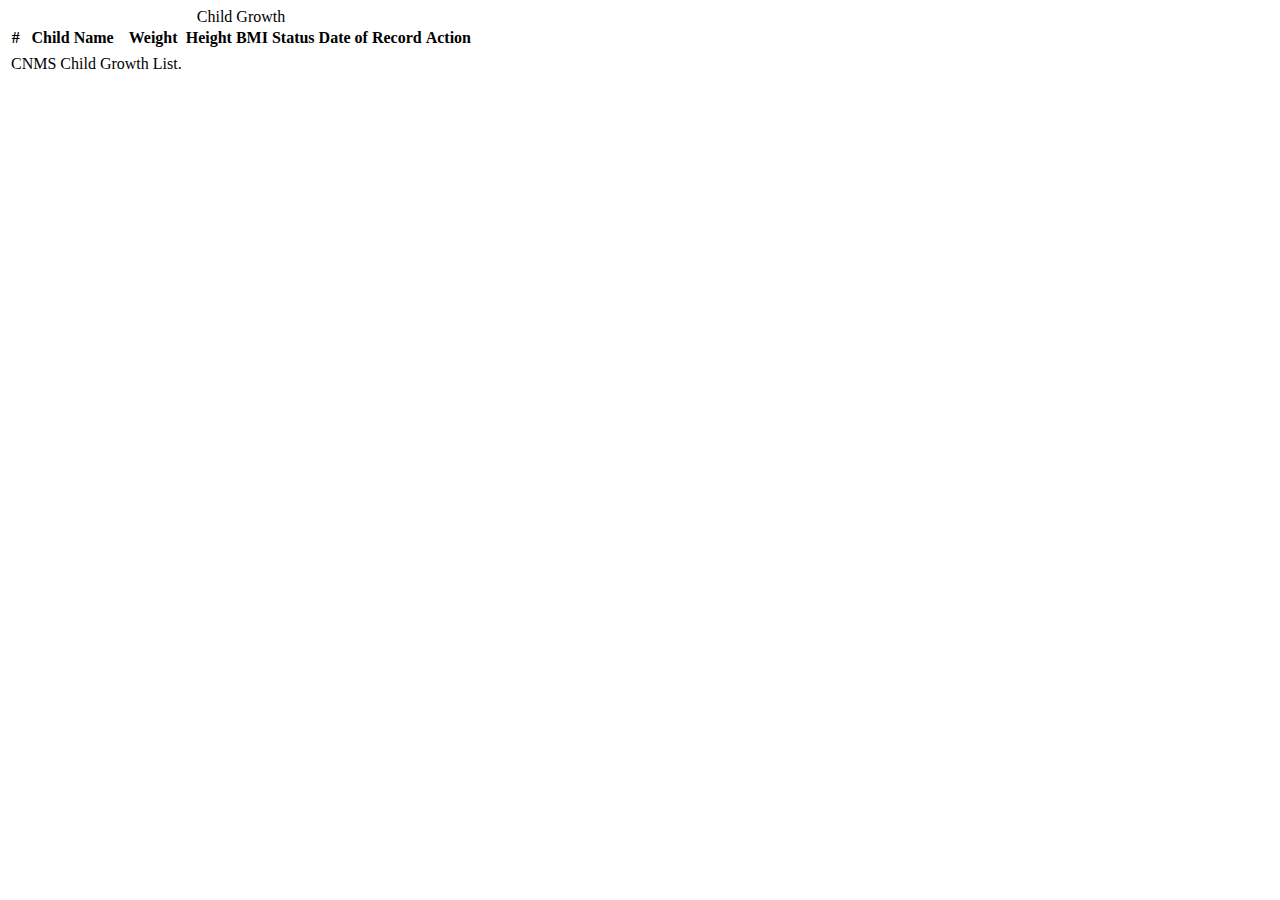
==== cnms/src/main/resources/templates/ChildGrowth.html @ 11761265 "Child nutrition management project" ====
<!DOCTYPE html>
<html lang="en" xmlns:th="http://www.thymeleaf.org">
<head>
    <meta charset="UTF-8">
    <title>Title</title>
    <link rel="stylesheet" href="/css/tableStyle.css">
</head>
<body>
<main>
    <table class="customer-table">
        <caption>Child Growth</caption>
        <thead>
        <tr>
            <th>#</th>
            <th>Child Name</th>
            <th>Weight</th>
            <th>Height</th>
            <th>BMI</th>
            <th>Status</th>
            <th>Date of Record</th>
            <th>Action</th>
        </tr>
        </thead>
        <tfoot>
        <tr>
            <td colspan="3">
                CNMS Child Growth List.
            </td>
        </tr>
        </tfoot>
        <tbody>
        <tr th:each="childGrowth : ${childGrowthList}" >
            <td th:field="${childGrowth.id}"></td>
            <td th:field="${childGrowth.child.name}"></td>
            <td th:field="${childGrowth.weight}"></td>
            <td th:field="${childGrowth.height}"></td>
            <td th:field="${childGrowth.bmi}"></td>
            <td th:field="${childGrowth.ebmiStatus.toString()}"></td>
            <td th:field="${childGrowth.dateOfRecord}"></td>
            <td>
                <a th:href="@{/user/update_child_growth/${childGrowth.id}"><i class="fa fa-pencil"></i></a>
                <a th:href="@{/user/delete_child_growth/${childGrowth.id}"><i class="fa fa-trash"></i></a>
            </td>
        </tr>
        </tbody>
    </table>
</main>
</body>
</html>
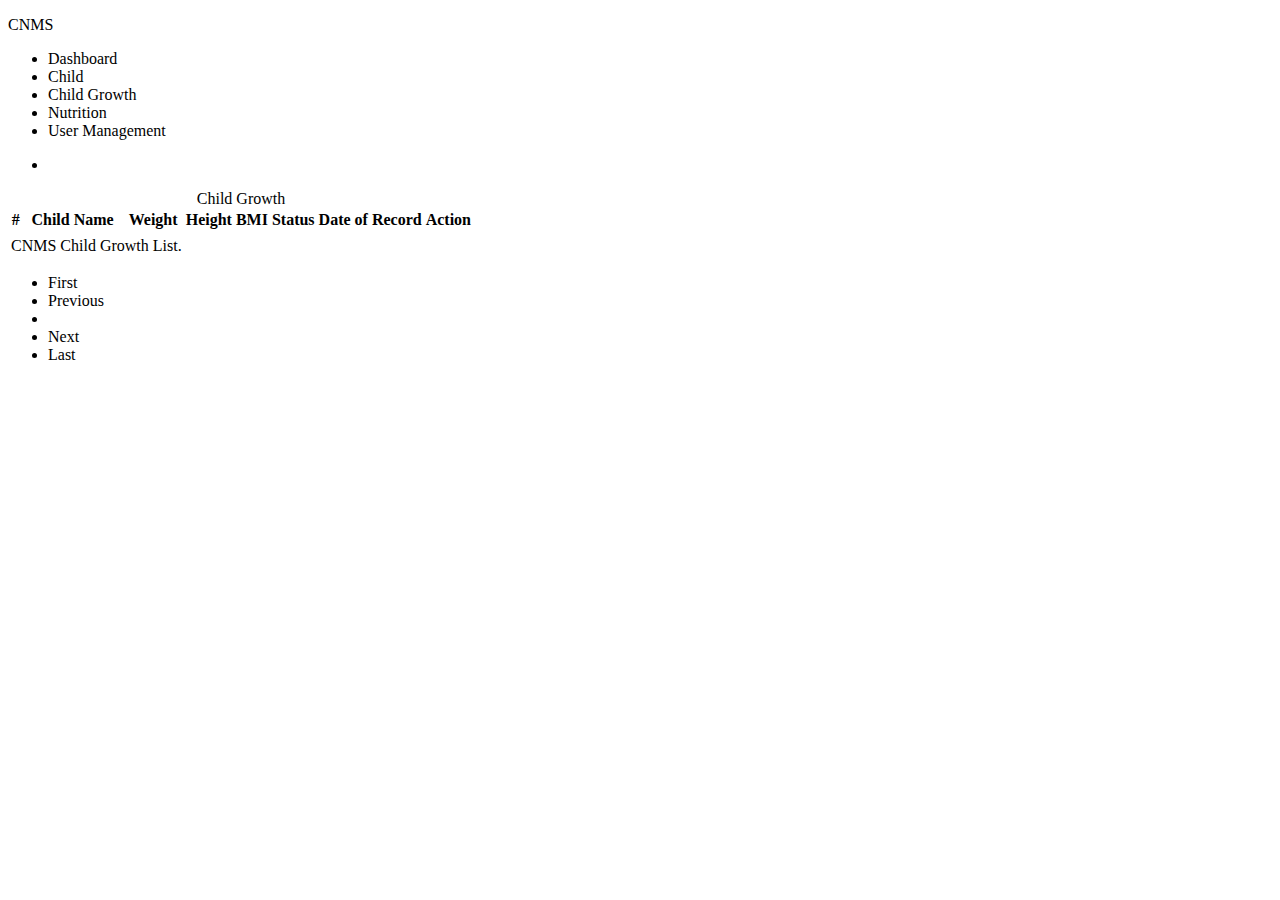
==== commit c1b5f9c3: "CNMS project" ====
--- a/cnms/src/main/resources/templates/ChildGrowth.html
+++ b/cnms/src/main/resources/templates/ChildGrowth.html
@@ -1,49 +1,124 @@
 <!DOCTYPE html>
-<html lang="en" xmlns:th="http://www.thymeleaf.org">
+<html lang="en" xmlns:th="http://www.thymeleaf.org" xmlns:sec="http://www.w3.org/1999/xhtml">
 <head>
     <meta charset="UTF-8">
-    <title>Title</title>
+    <title>CNMS Child Growth</title>
     <link rel="stylesheet" href="/css/tableStyle.css">
+    <link rel="stylesheet" th:href="@{https://cdnjs.cloudflare.com/ajax/libs/font-awesome/5.15.3/css/all.min.css}"/>
 </head>
 <body>
-<main>
-    <table class="customer-table">
-        <caption>Child Growth</caption>
-        <thead>
-        <tr>
-            <th>#</th>
-            <th>Child Name</th>
-            <th>Weight</th>
-            <th>Height</th>
-            <th>BMI</th>
-            <th>Status</th>
-            <th>Date of Record</th>
-            <th>Action</th>
-        </tr>
-        </thead>
-        <tfoot>
-        <tr>
-            <td colspan="3">
-                CNMS Child Growth List.
-            </td>
-        </tr>
-        </tfoot>
-        <tbody>
-        <tr th:each="childGrowth : ${childGrowthList}" >
-            <td th:field="${childGrowth.id}"></td>
-            <td th:field="${childGrowth.child.name}"></td>
-            <td th:field="${childGrowth.weight}"></td>
-            <td th:field="${childGrowth.height}"></td>
-            <td th:field="${childGrowth.bmi}"></td>
-            <td th:field="${childGrowth.ebmiStatus.toString()}"></td>
-            <td th:field="${childGrowth.dateOfRecord}"></td>
-            <td>
-                <a th:href="@{/user/update_child_growth/${childGrowth.id}"><i class="fa fa-pencil"></i></a>
-                <a th:href="@{/user/delete_child_growth/${childGrowth.id}"><i class="fa fa-trash"></i></a>
-            </td>
-        </tr>
-        </tbody>
-    </table>
-</main>
+<div id="viewport">
+    <!-- Sidebar -->
+    <div id="sidebar">
+        <header>
+            <div class="logo">
+                <p>CNMS</p>
+            </div>
+        </header>
+        <ul class="nav">
+            <li>
+                <a th:href="@{/dashboard}">
+                    <!--<i class="zmdi zmdi-view-dashboard"></i>--> Dashboard
+                </a>
+            </li>
+            <li>
+                <a th:href="@{/user/view_children}">
+                    <!--<i class="zmdi zmdi-link"></i>--> Child
+                </a>
+            </li>
+            <li>
+                <a th:href="@{/user/view_child_growth}">
+                    <!--<i class="zmdi zmdi-widgets"></i>--> Child Growth
+                </a>
+            </li>
+            <li>
+                <a th:href="@{/view_nutritions}">
+                    <!--<i class="zmdi zmdi-calendar"></i>--> Nutrition
+                </a>
+            </li>
+            <li sec:authorize="hasRole('ADMIN')">
+                <a th:href="@{/Users}">
+                    <!--<i class="zmdi zmdi-info-outline"></i>--> User Management
+                </a>
+            </li>
+        </ul>
+    </div>
+    <!-- Content -->
+    <div id="content">
+        <nav class="navbar navbar-default">
+            <div class="container-fluid">
+                <ul class="nav navbar-nav navbar-right">
+                    <!--<li>
+                      <a href="#"><i class="zmdi zmdi-notifications text-danger"></i>
+                      </a>
+                    </li>-->
+                    <!--<li><a th:href="#">Test User</a></li>-->
+                    <li><span sec:authentication="username"></span></li>
+                </ul>
+            </div>
+        </nav>
+        <div class="container-fluid">
+            <main>
+                <table class="customer-table">
+                    <caption>Child Growth</caption>
+                    <thead>
+                    <tr>
+                        <th>#</th>
+                        <th>Child Name</th>
+                        <th>Weight</th>
+                        <th>Height</th>
+                        <th>BMI</th>
+                        <th>Status</th>
+                        <th>Date of Record</th>
+                        <th>Action</th>
+                    </tr>
+                    </thead>
+                    <tfoot>
+                    <tr>
+                        <td colspan="3">
+                            CNMS Child Growth List.
+                        </td>
+                    </tr>
+                    </tfoot>
+                    <tbody>
+                    <tr th:each="model : ${childGrowthList}" >
+                        <td th:text="${model.id}"></td>
+                        <td th:text="${model.child.name}"></td>
+                        <td th:text="${model.weight}"></td>
+                        <td th:text="${model.height}"></td>
+                        <td th:text="${model.bmi}"></td>
+                        <td th:text="${model.ebmiStatus.toString()}"></td>
+                        <td th:text="${model.dateOfRecord}"></td>
+                        <td>
+                            <a th:href="@{/user/update_child_growth/${childGrowth.id}}"><i class="fa fa-pencil"></i></a>
+                            <a th:href="@{/user/delete_child_growth/${childGrowth.id}}"><i class="fa fa-trash"></i></a>
+                        </td>
+                    </tr>
+                    </tbody>
+                </table>
+                <div class="pagination">
+                    <ul>
+                        <li th:class="${currentPage == 0 ? 'disabled' : ''}">
+                            <a th:href="@{/admin/dashboard(page=0)}">First</a>
+                        </li>
+                        <li th:class="${currentPage == 0 ? 'disabled' : ''}">
+                            <a th:href="@{/admin/dashboard(page=__${currentPage - 1}__)}">Previous</a>
+                        </li>
+                        <li th:each="pageNumber : ${#numbers.sequence(0, totalPages - 1)}"
+                            th:class="${pageNumber == currentPage ? 'active' : ''}">
+                            <a th:href="@{/admin/dashboard(page=${pageNumber})}" th:text="${pageNumber + 1}"></a>
+                        </li>
+                        <li th:class="${currentPage == totalPages - 1 ? 'disabled' : ''}">
+                            <a th:href="@{/admin/dashboard(page=__${currentPage + 1}__)}">Next</a>
+                        </li>
+                        <li th:class="${currentPage == totalPages - 1 ? 'disabled' : ''}">
+                            <a th:href="@{/admin/dashboard(page=${totalPages - 1})}">Last</a>
+                        </li>
+                    </ul>
+                </div>
+            </main>
+        </div>
+    </div>
+</div>
 </body>
 </html>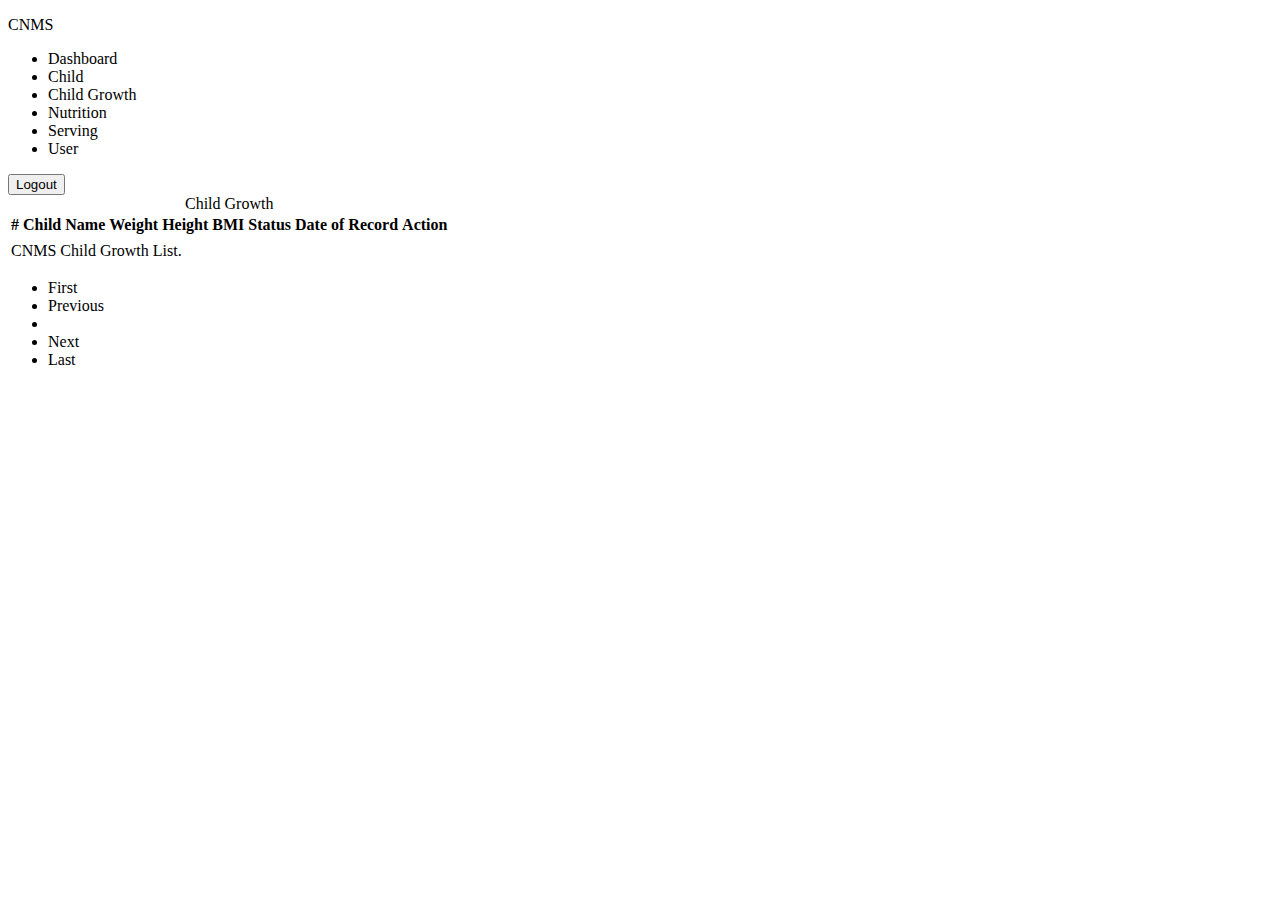
==== commit 55ee7774: "CNMS web tech project" ====
--- a/cnms/src/main/resources/templates/ChildGrowth.html
+++ b/cnms/src/main/resources/templates/ChildGrowth.html
@@ -3,7 +3,8 @@
 <head>
     <meta charset="UTF-8">
     <title>CNMS Child Growth</title>
-    <link rel="stylesheet" href="/css/tableStyle.css">
+    <link rel="stylesheet" th:href="@{/css/tableStyle.css}">
+    <link rel="stylesheet" th:href="@{/css/dashboardStyle.css}">
     <link rel="stylesheet" th:href="@{https://cdnjs.cloudflare.com/ajax/libs/font-awesome/5.15.3/css/all.min.css}"/>
 </head>
 <body>
@@ -18,27 +19,32 @@
         <ul class="nav">
             <li>
                 <a th:href="@{/dashboard}">
-                    <!--<i class="zmdi zmdi-view-dashboard"></i>--> Dashboard
+                    Dashboard
                 </a>
             </li>
             <li>
-                <a th:href="@{/user/view_children}">
-                    <!--<i class="zmdi zmdi-link"></i>--> Child
+                <a th:href="@{/children}">
+                    Child
                 </a>
             </li>
             <li>
-                <a th:href="@{/user/view_child_growth}">
-                    <!--<i class="zmdi zmdi-widgets"></i>--> Child Growth
+                <a th:href="@{/childGrowth}">
+                    Child Growth
                 </a>
             </li>
             <li>
-                <a th:href="@{/view_nutritions}">
-                    <!--<i class="zmdi zmdi-calendar"></i>--> Nutrition
+                <a th:href="@{/nutritions}">
+                    Nutrition
+                </a>
+            </li>
+            <li>
+                <a th:href="@{/user/view_servings}">
+                    Serving
                 </a>
             </li>
             <li sec:authorize="hasRole('ADMIN')">
-                <a th:href="@{/Users}">
-                    <!--<i class="zmdi zmdi-info-outline"></i>--> User Management
+                <a th:href="@{/users}">
+                    User
                 </a>
             </li>
         </ul>
@@ -47,14 +53,12 @@
     <div id="content">
         <nav class="navbar navbar-default">
             <div class="container-fluid">
-                <ul class="nav navbar-nav navbar-right">
-                    <!--<li>
-                      <a href="#"><i class="zmdi zmdi-notifications text-danger"></i>
-                      </a>
-                    </li>-->
-                    <!--<li><a th:href="#">Test User</a></li>-->
-                    <li><span sec:authentication="username"></span></li>
-                </ul>
+                <p class="nav navbar-nav navbar-right">
+                    <span th:text="${username}"></span>
+                </p>
+                <form th:action="@{/logout}" method="post" class="logout">
+                    <input type="submit" value="Logout">
+                </form>
             </div>
         </nav>
         <div class="container-fluid">
@@ -75,7 +79,7 @@
                     </thead>
                     <tfoot>
                     <tr>
-                        <td colspan="3">
+                        <td colspan="12">
                             CNMS Child Growth List.
                         </td>
                     </tr>
@@ -90,8 +94,8 @@
                         <td th:text="${model.ebmiStatus.toString()}"></td>
                         <td th:text="${model.dateOfRecord}"></td>
                         <td>
-                            <a th:href="@{/user/update_child_growth/${childGrowth.id}}"><i class="fa fa-pencil"></i></a>
-                            <a th:href="@{/user/delete_child_growth/${childGrowth.id}}"><i class="fa fa-trash"></i></a>
+                            <a th:href="@{/user/update_child_growth/${childGrowth.id}}"><i class="fas fa-pencil-alt"></i></a>
+                            <a th:href="@{/user/delete_child_growth/${childGrowth.id}}"><i class="fas fa-trash"></i></a>
                         </td>
                     </tr>
                     </tbody>
